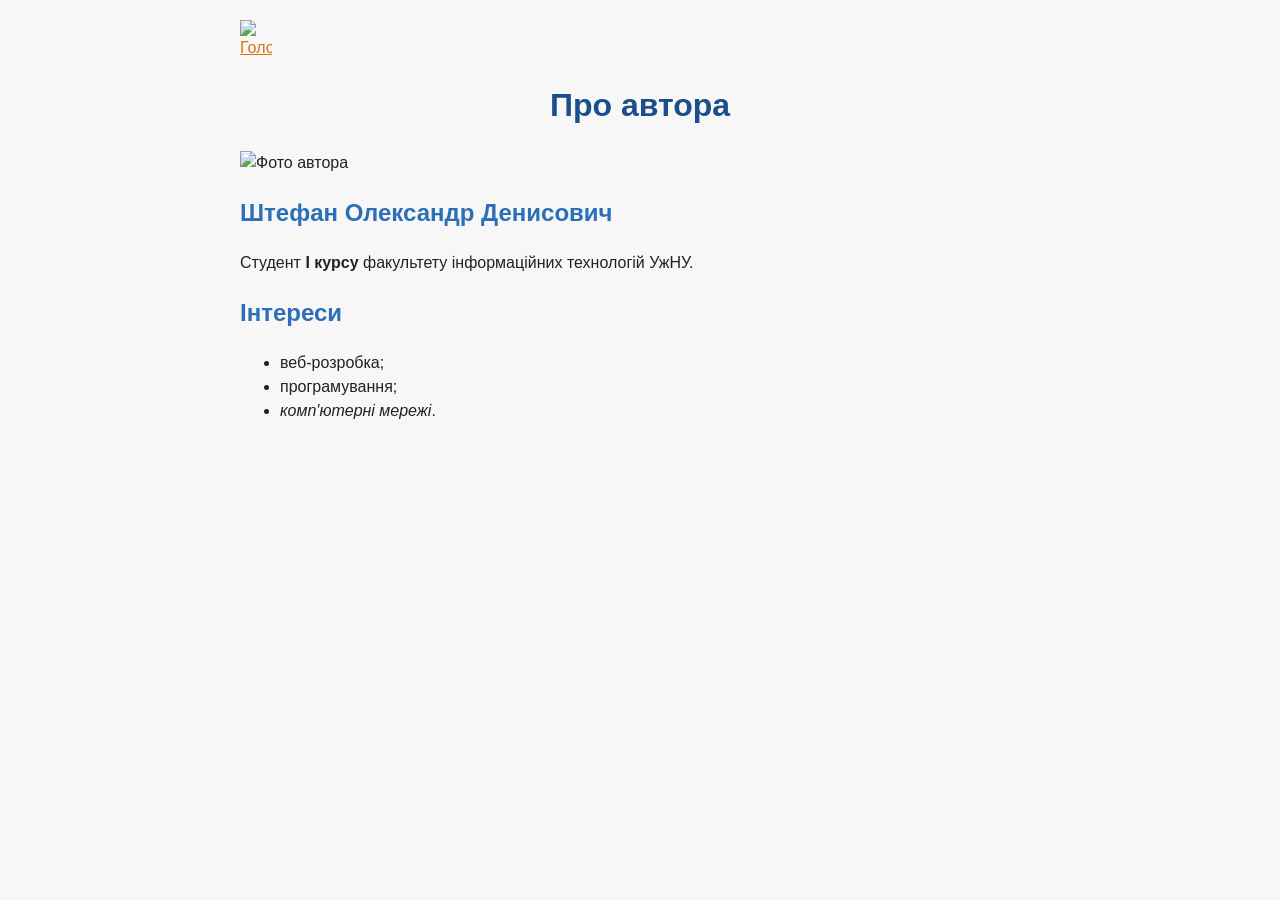
==== Lab2_HTML/author.html @ 537bd61b "Add Lab2_HTML" ====
<!doctype html>
<html lang="uk">
  <head>
    <meta charset="utf-8">
    <title>Про автора</title>
    <link rel="stylesheet" href="styles.css">
  </head>
  <body>
    <!-- Навігація на головну -->
    <nav>
      <a href="index.html">
        <img src="https://upload.wikimedia.org/wikipedia/commons/b/ba/Home_icon_orange.png" width="32" alt="Головна" title="Перейти на головну сторінку">
      </a>
    </nav>

    <!-- Заголовок -->
    <header>
      <h1>Про автора</h1>
    </header>

    <!-- Інформація про автора -->
    <main>
      <img src="https://upload.wikimedia.org/wikipedia/commons/thumb/a/ac/Default_pfp.jpg/300px-Default_pfp.jpg" width="300" alt="Фото автора">
      <h2>Штефан Олександр Денисович</h2>
      <p>Студент <strong>І курсу</strong> факультету інформаційних технологій УжНУ.</p>

      <h2>Інтереси</h2>
      <ul>
        <li>веб-розробка;</li>
        <li>програмування;</li>
        <li><em>комп'ютерні мережі</em>.</li>
      </ul>
    </main>
  </body>
</html>
---- Lab2_HTML/styles.css ----
body {
  font-family: Arial, sans-serif;
  max-width: 800px;
  margin: 20px auto;
  padding: 0 16px;
  color: #222;
  background: #f7f7f7;
  line-height: 1.5;
}

h1 { color: #1a4f8b; text-align: center; }
h2 { color: #2c6fb7; }
a { color: #d9730d; }
a:hover { text-decoration: none; }
img { display: block; margin: 10px 0; }
nav img { margin: 0; }
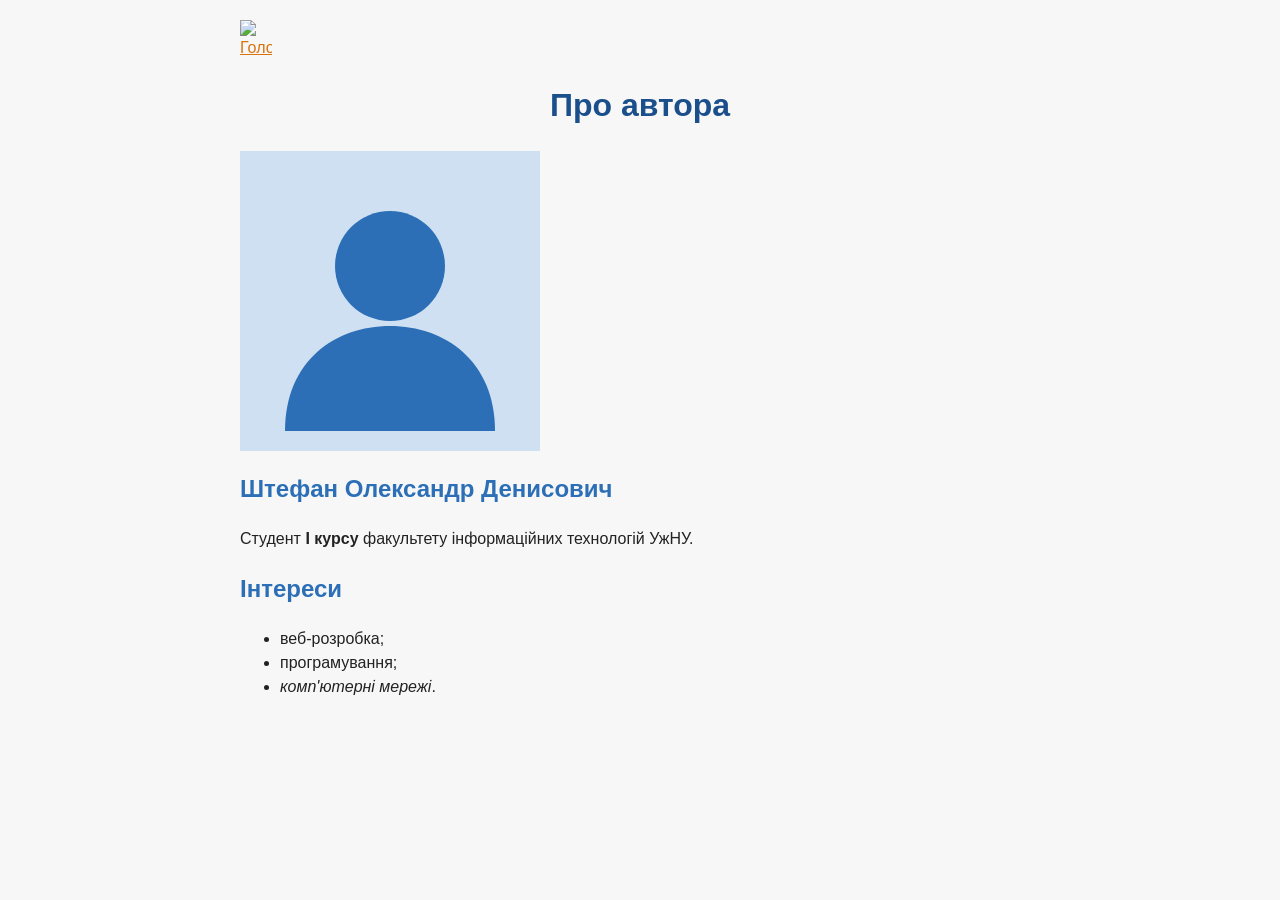
==== commit c184120d: "Fix author photo" ====
--- a/Lab2_HTML/author.html
+++ b/Lab2_HTML/author.html
@@ -20,7 +20,7 @@
 
     <!-- Інформація про автора -->
     <main>
-      <img src="https://upload.wikimedia.org/wikipedia/commons/thumb/a/ac/Default_pfp.jpg/300px-Default_pfp.jpg" width="300" alt="Фото автора">
+      <img src="photo.svg" width="300" alt="Фото автора">
       <h2>Штефан Олександр Денисович</h2>
       <p>Студент <strong>І курсу</strong> факультету інформаційних технологій УжНУ.</p>
 
